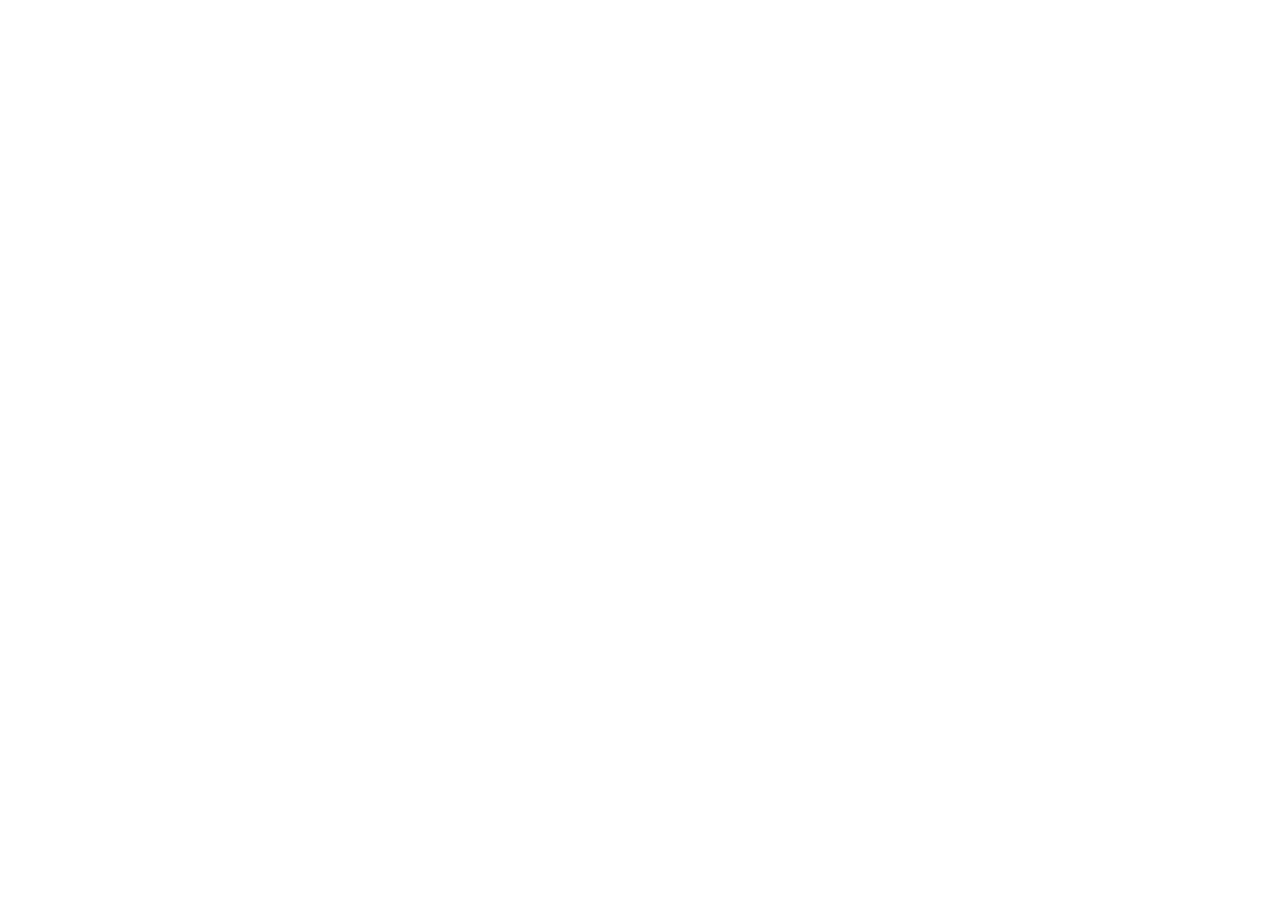
==== pages/contatos.html @ 03501968 "primeirapartedosite" ====
<!DOCTYPE html>
<html lang="en">
<head>
    <meta charset="UTF-8">
    <meta name="viewport" content="width=device-width, initial-scale=1.0">
    <link rel="stylesheet" href="../assets/css/style.css">
    <link rel="icon" href="../assets/img/onze onze assets-02.png" type="image/png">
    <title>Onze Onze</title>
</head>
<body>
    
</body>
</html>
---- assets/css/style.css ----
body{
    font-family: Helvetica, sans-serif;
    font-size: medium;
}

body.home {
    height: 100vh;
    position: relative; /* IMPORTANTE */
    overflow: hidden;
}

/* imagem de fundo */
body.home::before {
    content: "";
    position: absolute;
    top: 0;
    left: 0;
    width: 100%;
    height: 100%;

    background-image: url("../img/bg-image.JPG");
    background-size: cover;
    background-position: center;
    background-repeat: no-repeat;

    filter: blur(2px); /* blur aqui */
    z-index: -2;
}

/* "película" tipo papel manteiga */
body.home::after {
    content: "";
    position: absolute;
    top: 0;
    left: 0;
    width: 100%;
    height: 100%;

    background-color: rgba(255, 255, 255, 0.2); /* ou preto: rgba(0,0,0,0.4) */
    z-index: -1;
}
/* NAVBAR TRANSPARENTE */
.fundo-transparente {
    background-color: rgba(255, 255, 255, 0);
}

/* o "card" do menu */
.navbar-collapse ul {
     background: rgba(255, 255, 255, 0.08);
    backdrop-filter: blur(10px);

    padding: 20px 25px;   /* ↓ menos espaço */
    border-radius: 16px;

    text-align: center;
    width: 220px;         /* controla o tamanho */
}
/* links mais bonitos */
.navbar-collapse .nav-link {
    color: white !important;
    font-size: 20px;
    margin: 10px 0;
}

.navbar-collapse .nav-link:hover {
    opacity: 0.7;
}
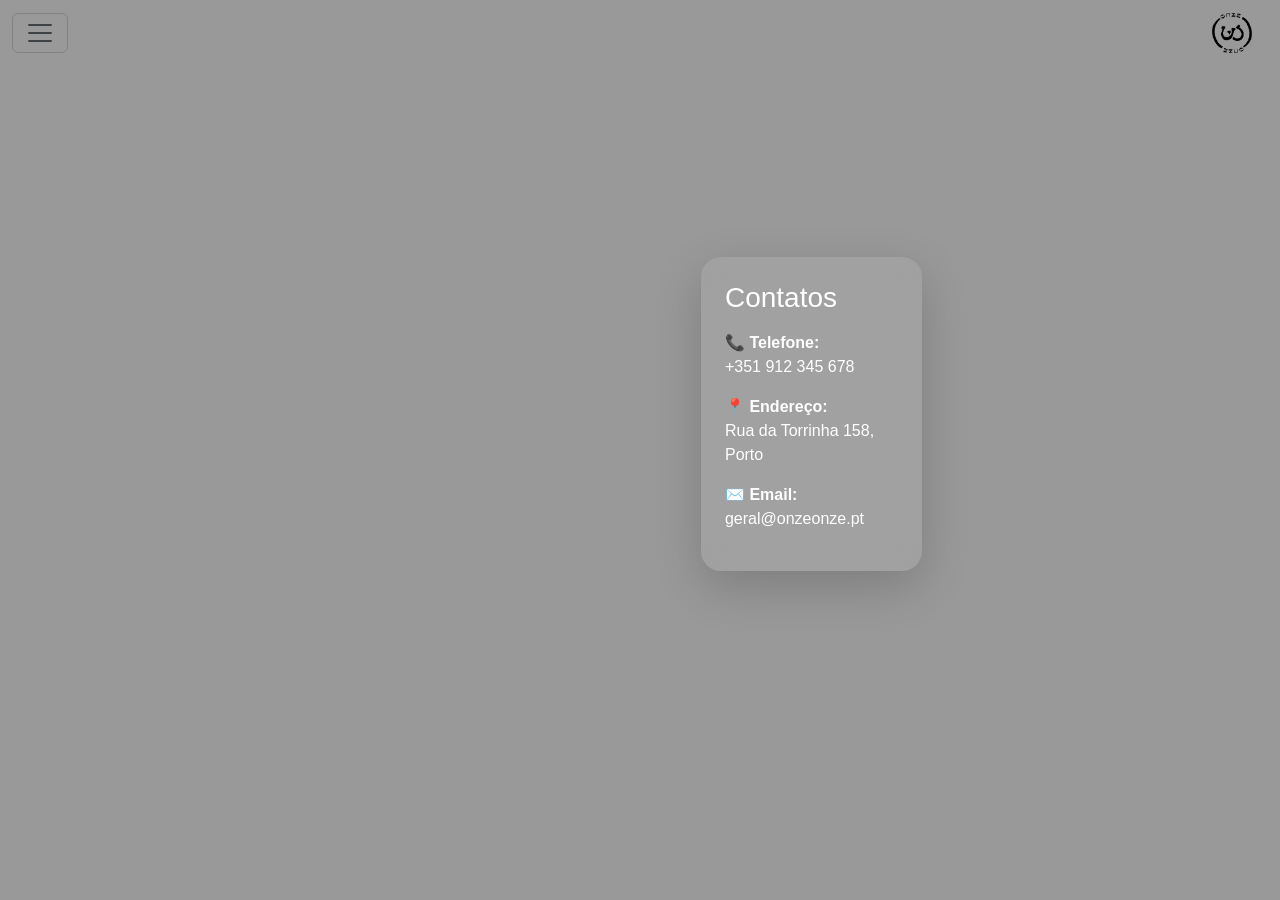
==== commit 4130ba3a: "update" ====
--- a/pages/contatos.html
+++ b/pages/contatos.html
@@ -1,13 +1,98 @@
-<!DOCTYPE html>
+<!doctype html>
 <html lang="en">
-<head>
-    <meta charset="UTF-8">
-    <meta name="viewport" content="width=device-width, initial-scale=1.0">
-    <link rel="stylesheet" href="../assets/css/style.css">
-    <link rel="icon" href="../assets/img/onze onze assets-02.png" type="image/png">
+  <head>
+    <meta charset="UTF-8" />
+    <meta name="viewport" content="width=device-width, initial-scale=1.0" />
+    <link rel="stylesheet" href="../assets/css/style.css" />
+    <link
+      rel="icon"
+      href="../assets/img/onze onze assets-02.png"
+      type="image/png"
+    />
     <title>Onze Onze</title>
-</head>
-<body>
+    <link rel="stylesheet" href="../assets/css/bootstrap.min.css">
+    <link rel="stylesheet" href="../assets/css/style.css" />
+  </head>
+  <body class="contatos">
+    <nav class="fundo-transparente navbar">
+        <div class="container-fluid">
+            <button class="navbar-toggler" type="button" data-bs-toggle="collapse"
+                data-bs-target="#navbarSupportedContent" aria-controls="navbarSupportedContent" aria-expanded="false"
+                aria-label="Toggle navigation">
+                <span class="navbar-toggler-icon"></span>
+            </button>
+            <a class="navbar-brand" href="#"><img src="../assets/img/onze onze assets-02.png" alt="logo onze"
+                    height="40" /></a>
+            <div class="collapse navbar-collapse" id="navbarSupportedContent">
+                <ul class="navbar-nav me-auto mb-2 mb-lg-0">
+                    <li class="nav-item">
+                        <a class="nav-link" aria-current="page" href="index.html">Página Principal</a>
+                    </li>
+                    <li class="nav-item">
+                        <a class="nav-link" href="../pages/eventos.html">Eventos</a>
+                    </li>
+                    <li class="nav-item dropdown"></li>
+                    <li class="nav-item">
+                        <a class="nav-link" href="../pages/reserve.html">Faça a sua reserva</a>
+                    </li>
+                    <li class="nav-item">
+                        <a class="nav-link active" href="../pages/sobre-nos.html">Sobre Nós</a>
+                    </li>
+
+                    <li class="nav-item">
+                        <a class="nav-link" href="../pages/contatos.html">Contatos</a>
+                    </li>
+                </ul>
+            </div>
+        </div>
+    </nav>
+    <div
+      class="container d-flex align-items-center justify-content-center"
+      style="min-height: 80vh"
+    >
+
     
-</body>
-</html>+      <div class="row align-items-center">
+        <!-- MAPA -->
+        <div class="col-md-7">
+          <div class="map-container">
+            <iframe
+              src="https://www.google.com/maps?q=Rua%20da%20Torrinha%20158,%20Porto&output=embed"
+              width="100%"
+              height="400"
+              style="border: 0"
+              allowfullscreen=""
+              loading="lazy"
+            >
+            </iframe>
+          </div>
+        </div>
+        <!-- CARD -->
+        <div class="col-md-5 mb-4">
+          <div class="card shadow-lg p-4 contact-card">
+            <h3 class="mb-3">Contatos</h3>
+
+            <p>
+              <strong>📞 Telefone:</strong><br />
+              +351 912 345 678
+            </p>
+
+            <p>
+              <strong>📍 Endereço:</strong><br />
+              Rua da Torrinha 158, Porto
+            </p>
+
+            <p>
+              <strong>✉️ Email:</strong><br />
+              geral@onzeonze.pt
+            </p>
+          </div>
+        </div>
+
+        
+      </div>
+    </div>
+     <script src="../assets/js/main.js"></script>
+    <script src="../assets/js/bootstrap.bundle.min.js"></script>
+  </body>
+</html>
--- a/assets/css/style.css
+++ b/assets/css/style.css
@@ -4,15 +4,15 @@
 }
 
 body.home {
-    height: 100vh;
+    min-height: 100vh;
     position: relative; /* IMPORTANTE */
-    overflow: hidden;
+    overflow-x: hidden;
 }
-
+/******************************* INDEX *******************************/
 /* imagem de fundo */
 body.home::before {
     content: "";
-    position: absolute;
+    position: fixed;
     top: 0;
     left: 0;
     width: 100%;
@@ -39,6 +39,8 @@
     background-color: rgba(255, 255, 255, 0.2); /* ou preto: rgba(0,0,0,0.4) */
     z-index: -1;
 }
+
+
 /* NAVBAR TRANSPARENTE */
 .fundo-transparente {
     background-color: rgba(255, 255, 255, 0);
@@ -64,4 +66,126 @@
 
 .navbar-collapse .nav-link:hover {
     opacity: 0.7;
+}
+
+/******************************* SOBRE NÓS *******************************/
+
+body.sobre-nos {
+    height: 100vh;
+    position: relative;
+    overflow-x: hidden;
+}
+
+/* imagem de fundo */
+body.sobre-nos::before {
+    content: "";
+    position: absolute;
+    top: 0;
+    left: 0;
+    width: 100%;
+    height: 100%;
+
+    background-image: url("../img/bg-sobre-nos.JPG"); /* imagem de fundo pagina sobre nós */
+    background-size: cover;
+    background-position: center;
+    background-repeat: no-repeat;
+
+    filter: blur(2px);
+    z-index: -2;
+}
+
+/* overlay */
+body.sobre-nos::after {
+    content: "";
+    position: absolute;
+    top: 0;
+    left: 0;
+    width: 100%;
+    height: 100%;
+
+    background-color: rgba(0, 0, 0, 0.3); /* ou branco, como preferir */
+    z-index: -1;
+}
+
+.card-onze {
+    background: rgba(255, 255, 255, 0.08);
+    backdrop-filter: blur(12px);
+    border-radius: 20px;
+    padding: 30px;
+    max-width: 600px;
+    color: white;
+    text-align: center;
+    box-shadow: 0 8px 30px rgba(0,0,0,0.3);
+}
+
+.review-card {
+    background: rgba(255, 255, 255, 0.08);
+    backdrop-filter: blur(10px);
+    border-radius: 20px;
+    padding: 25px;
+    max-width: 500px;
+    margin: auto;
+    color: white;
+    text-align: center;
+    box-shadow: 0 8px 30px rgba(0,0,0,0.3);
+}
+
+.carousel-item {
+    padding: 20px;
+}
+
+
+/******************************* CONTATOS */
+body.contatos {
+    min-height: 100vh;
+    position: relative;
+    overflow-x: hidden;
+}
+
+/* fundo */
+body.contatos::before {
+    content: "";
+    position: fixed;
+    top: 0;
+    left: 0;
+    width: 100%;
+    height: 100%;
+
+    background-image: url("../img/bg-contatos.jpg"); /* imagem de fundo pagina contatos */
+    background-size: cover;
+    background-position: center;
+    background-repeat: no-repeat;
+
+    z-index: -2;
+}
+
+/* overlay */
+body.contatos::after {
+    content: "";
+    position: fixed;
+    top: 0;
+    left: 0;
+    width: 100%;
+    height: 100%;
+
+    background-color: rgba(0, 0, 0, 0.4);
+    z-index: -1;
+}
+
+/* card mais bonito */
+.card {
+    background: rgba(255, 255, 255, 0.08) !important;
+    backdrop-filter: blur(12px);
+    border-radius: 20px;
+    padding: 25px;
+    color: white;
+    box-shadow: 0 8px 30px rgba(0,0,0,0.3);
+    border: none;
+}
+
+.mapa {
+    width: 200%;
+    height: 580px;
+    border: 0;
+    border-radius: 100px;
 }
--- a/assets/css/style.css
+++ b/assets/css/style.css
@@ -4,15 +4,15 @@
 }
 
 body.home {
-    height: 100vh;
+    min-height: 100vh;
     position: relative; /* IMPORTANTE */
-    overflow: hidden;
+    overflow-x: hidden;
 }
-
+/******************************* INDEX *******************************/
 /* imagem de fundo */
 body.home::before {
     content: "";
-    position: absolute;
+    position: fixed;
     top: 0;
     left: 0;
     width: 100%;
@@ -39,6 +39,8 @@
     background-color: rgba(255, 255, 255, 0.2); /* ou preto: rgba(0,0,0,0.4) */
     z-index: -1;
 }
+
+
 /* NAVBAR TRANSPARENTE */
 .fundo-transparente {
     background-color: rgba(255, 255, 255, 0);
@@ -64,4 +66,126 @@
 
 .navbar-collapse .nav-link:hover {
     opacity: 0.7;
+}
+
+/******************************* SOBRE NÓS *******************************/
+
+body.sobre-nos {
+    height: 100vh;
+    position: relative;
+    overflow-x: hidden;
+}
+
+/* imagem de fundo */
+body.sobre-nos::before {
+    content: "";
+    position: absolute;
+    top: 0;
+    left: 0;
+    width: 100%;
+    height: 100%;
+
+    background-image: url("../img/bg-sobre-nos.JPG"); /* imagem de fundo pagina sobre nós */
+    background-size: cover;
+    background-position: center;
+    background-repeat: no-repeat;
+
+    filter: blur(2px);
+    z-index: -2;
+}
+
+/* overlay */
+body.sobre-nos::after {
+    content: "";
+    position: absolute;
+    top: 0;
+    left: 0;
+    width: 100%;
+    height: 100%;
+
+    background-color: rgba(0, 0, 0, 0.3); /* ou branco, como preferir */
+    z-index: -1;
+}
+
+.card-onze {
+    background: rgba(255, 255, 255, 0.08);
+    backdrop-filter: blur(12px);
+    border-radius: 20px;
+    padding: 30px;
+    max-width: 600px;
+    color: white;
+    text-align: center;
+    box-shadow: 0 8px 30px rgba(0,0,0,0.3);
+}
+
+.review-card {
+    background: rgba(255, 255, 255, 0.08);
+    backdrop-filter: blur(10px);
+    border-radius: 20px;
+    padding: 25px;
+    max-width: 500px;
+    margin: auto;
+    color: white;
+    text-align: center;
+    box-shadow: 0 8px 30px rgba(0,0,0,0.3);
+}
+
+.carousel-item {
+    padding: 20px;
+}
+
+
+/******************************* CONTATOS */
+body.contatos {
+    min-height: 100vh;
+    position: relative;
+    overflow-x: hidden;
+}
+
+/* fundo */
+body.contatos::before {
+    content: "";
+    position: fixed;
+    top: 0;
+    left: 0;
+    width: 100%;
+    height: 100%;
+
+    background-image: url("../img/bg-contatos.jpg"); /* imagem de fundo pagina contatos */
+    background-size: cover;
+    background-position: center;
+    background-repeat: no-repeat;
+
+    z-index: -2;
+}
+
+/* overlay */
+body.contatos::after {
+    content: "";
+    position: fixed;
+    top: 0;
+    left: 0;
+    width: 100%;
+    height: 100%;
+
+    background-color: rgba(0, 0, 0, 0.4);
+    z-index: -1;
+}
+
+/* card mais bonito */
+.card {
+    background: rgba(255, 255, 255, 0.08) !important;
+    backdrop-filter: blur(12px);
+    border-radius: 20px;
+    padding: 25px;
+    color: white;
+    box-shadow: 0 8px 30px rgba(0,0,0,0.3);
+    border: none;
+}
+
+.mapa {
+    width: 200%;
+    height: 580px;
+    border: 0;
+    border-radius: 100px;
 }
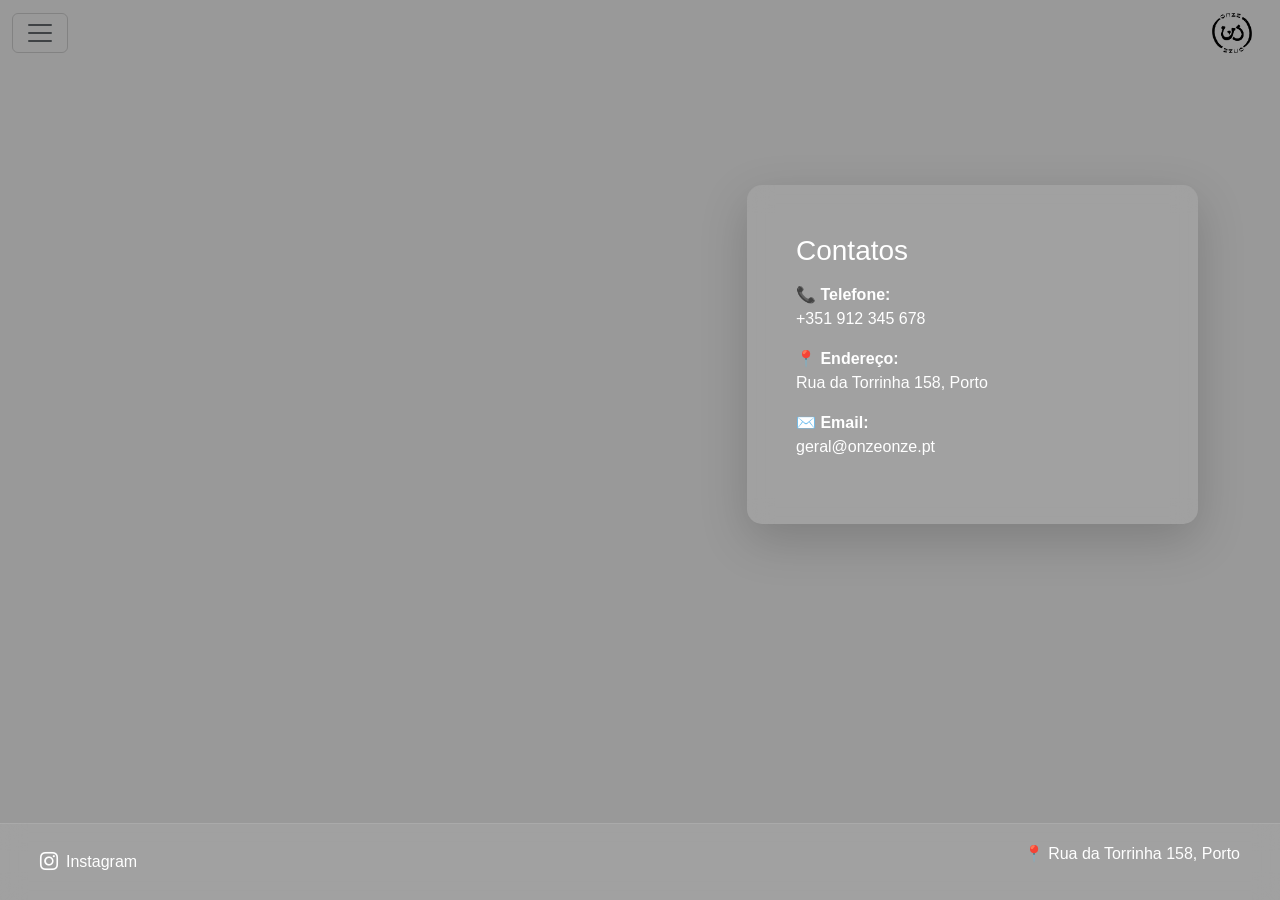
==== commit f014f23a: "criação páginas finais (reserve e eventos) e melhorias em outras páginas" ====
--- a/pages/contatos.html
+++ b/pages/contatos.html
@@ -10,89 +10,108 @@
       type="image/png"
     />
     <title>Onze Onze</title>
-    <link rel="stylesheet" href="../assets/css/bootstrap.min.css">
+
+    <link rel="stylesheet" href="https://cdn.jsdelivr.net/npm/bootstrap-icons@1.11.3/font/bootstrap-icons.css">
+    <link rel="stylesheet" href="../assets/css/bootstrap.min.css" />
     <link rel="stylesheet" href="../assets/css/style.css" />
   </head>
   <body class="contatos">
     <nav class="fundo-transparente navbar">
-        <div class="container-fluid">
-            <button class="navbar-toggler" type="button" data-bs-toggle="collapse"
-                data-bs-target="#navbarSupportedContent" aria-controls="navbarSupportedContent" aria-expanded="false"
-                aria-label="Toggle navigation">
-                <span class="navbar-toggler-icon"></span>
-            </button>
-            <a class="navbar-brand" href="#"><img src="../assets/img/onze onze assets-02.png" alt="logo onze"
-                    height="40" /></a>
-            <div class="collapse navbar-collapse" id="navbarSupportedContent">
-                <ul class="navbar-nav me-auto mb-2 mb-lg-0">
-                    <li class="nav-item">
-                        <a class="nav-link" aria-current="page" href="index.html">Página Principal</a>
-                    </li>
-                    <li class="nav-item">
-                        <a class="nav-link" href="../pages/eventos.html">Eventos</a>
-                    </li>
-                    <li class="nav-item dropdown"></li>
-                    <li class="nav-item">
-                        <a class="nav-link" href="../pages/reserve.html">Faça a sua reserva</a>
-                    </li>
-                    <li class="nav-item">
-                        <a class="nav-link active" href="../pages/sobre-nos.html">Sobre Nós</a>
-                    </li>
+      <div class="container-fluid">
+        <button
+          class="navbar-toggler"
+          type="button"
+          data-bs-toggle="collapse"
+          data-bs-target="#navbarSupportedContent"
+          aria-controls="navbarSupportedContent"
+          aria-expanded="false"
+          aria-label="Toggle navigation"
+        >
+          <span class="navbar-toggler-icon"></span>
+        </button>
+        <a class="navbar-brand" href="#"
+          ><img
+            src="../assets/img/onze-onze-assets-02.png"
+            alt="logo onze"
+            height="40"
+        /></a>
+        <div class="collapse navbar-collapse" id="navbarSupportedContent">
+          <ul class="navbar-nav me-auto mb-2 mb-lg-0">
+            <li class="nav-item">
+              <a class="nav-link" aria-current="page" href="index.html"
+                >Home</a
+              >
+            </li>
+            <li class="nav-item">
+              <a class="nav-link" href="../pages/eventos.html">Eventos</a>
+            </li>
+            <li class="nav-item dropdown"></li>
+            <li class="nav-item">
+              <a class="nav-link" href="../pages/reserve.html"
+                >Faça a sua reserva</a
+              >
+            </li>
+            <li class="nav-item">
+              <a class="nav-link" href="../pages/sobre-nos.html">Sobre Nós</a>
+            </li>
 
-                    <li class="nav-item">
-                        <a class="nav-link" href="../pages/contatos.html">Contatos</a>
-                    </li>
-                </ul>
-            </div>
+            <li class="nav-item">
+              <a class="nav-link active" href="../pages/contatos.html"
+                >Contatos</a
+              >
+            </li>
+          </ul>
         </div>
+      </div>
     </nav>
-    <div
-      class="container d-flex align-items-center justify-content-center"
-      style="min-height: 80vh"
-    >
-
-    
+    <main>
+    <div class="container py-5">
       <div class="row align-items-center">
         <!-- MAPA -->
-        <div class="col-md-7">
-          <div class="map-container">
+        <div class="col-md-7 mb-4 mb-md-0">
+          <div class="ratio ratio-4x3">
             <iframe
               src="https://www.google.com/maps?q=Rua%20da%20Torrinha%20158,%20Porto&output=embed"
-              width="100%"
-              height="400"
-              style="border: 0"
-              allowfullscreen=""
+              allowfullscreen
               loading="lazy"
             >
             </iframe>
           </div>
         </div>
+
         <!-- CARD -->
-        <div class="col-md-5 mb-4">
-          <div class="card shadow-lg p-4 contact-card">
-            <h3 class="mb-3">Contatos</h3>
+        <div class="col-md-5">
+          <div class="card shadow-lg contact-card">
+            <div class="card-body p-4">
+              <h3 class="mb-3">Contatos</h3>
 
-            <p>
-              <strong>📞 Telefone:</strong><br />
-              +351 912 345 678
-            </p>
+              <p><strong>📞 Telefone:</strong><br />+351 912 345 678</p>
 
-            <p>
-              <strong>📍 Endereço:</strong><br />
-              Rua da Torrinha 158, Porto
-            </p>
+              <p>
+                <strong>📍 Endereço:</strong><br />Rua da Torrinha 158, Porto
+              </p>
 
-            <p>
-              <strong>✉️ Email:</strong><br />
-              geral@onzeonze.pt
-            </p>
+              <p><strong>✉️ Email:</strong><br />geral@onzeonze.pt</p>
+            </div>
           </div>
         </div>
-
-        
       </div>
     </div>
-     <script src="../assets/js/main.js"></script>
+    </main>
+    <footer class="site-footer">
+
+  <div class="footer-left">
+    <a href="https://www.instagram.com/onzeporto/" target="_blank" class="footer-link">
+      <i class="bi bi-instagram"></i> Instagram
+    </a>
+  </div>
+
+  <div class="footer-right">
+    <p>📍 Rua da Torrinha 158, Porto</p>
+  </div>
+
+</footer>
+    <script src="../assets/js/main.js"></script>
     <script src="../assets/js/bootstrap.bundle.min.js"></script>
   </body>
 </html>
--- a/assets/css/style.css
+++ b/assets/css/style.css
@@ -1,4 +1,10 @@
-body{
+main {
+    flex: 1;
+}
+body {
+    display: flex;
+    flex-direction: column;
+    min-height: 100vh;
     font-family: Helvetica, sans-serif;
     font-size: medium;
 }
@@ -17,6 +23,7 @@
     left: 0;
     width: 100%;
     height: 100%;
+    filter: blur(2px);
 
     background-image: url("../img/bg-image.JPG");
     background-size: cover;
@@ -43,12 +50,41 @@
 
 /* NAVBAR TRANSPARENTE */
 .fundo-transparente {
-    background-color: rgba(255, 255, 255, 0);
+    background-color: rgba(255, 0, 0, 0);
+}
+
+.navbar {
+    position: relative;
+}
+
+.navbar-collapse {
+    position: absolute;
+    top: 100%;
+    left: 0;
+
+    width: 240px;
+
+    backdrop-filter: blur(12px);
+
+    border-radius: 16px;
+    padding: 15px;
+
+    z-index: 9999;
+}
+
+.navbar-collapse.collapse {
+    position: absolute;
+}
+
+
+.navbar-nav {
+    padding: 0;
+    margin: 0;
 }
 
 /* o "card" do menu */
 .navbar-collapse ul {
-     background: rgba(255, 255, 255, 0.08);
+    background: rgba(255, 255,255, 0);
     backdrop-filter: blur(10px);
 
     padding: 20px 25px;   /* ↓ menos espaço */
@@ -67,6 +103,38 @@
 .navbar-collapse .nav-link:hover {
     opacity: 0.7;
 }
+.hero {
+    height: 100vh;
+    background: url("../img/home.jpg") center/cover no-repeat;
+    display: flex;
+    align-items: center;
+    justify-content: center;
+    position: relative;
+}
+
+/* overlay escuro */
+.hero::before {
+    content: "";
+    position: absolute;
+    inset: 0;
+}
+
+/* CARD */
+.hero-card {
+    position: relative;
+    z-index: 2;
+
+    background: rgba(255, 255, 255, 0.08);
+    backdrop-filter: blur(12px);
+
+    padding: 40px;
+    border-radius: 20px;
+
+    text-align: center;
+    color: white;
+
+    box-shadow: 0 10px 30px rgba(0,0,0,0.3);
+}
 
 /******************************* SOBRE NÓS *******************************/
 
@@ -84,8 +152,9 @@
     left: 0;
     width: 100%;
     height: 100%;
-
-    background-image: url("../img/bg-sobre-nos.JPG"); /* imagem de fundo pagina sobre nós */
+    filter: blur(2px);
+
+    background-image: url("../img/bg-sobre-nos.JPG");
     background-size: cover;
     background-position: center;
     background-repeat: no-repeat;
@@ -103,7 +172,7 @@
     width: 100%;
     height: 100%;
 
-    background-color: rgba(0, 0, 0, 0.3); /* ou branco, como preferir */
+    background-color: rgba(0, 0, 0, 0.3);
     z-index: -1;
 }
 
@@ -135,7 +204,7 @@
 }
 
 
-/******************************* CONTATOS */
+/******************************* CONTATOS *******************************/
 body.contatos {
     min-height: 100vh;
     position: relative;
@@ -150,8 +219,9 @@
     left: 0;
     width: 100%;
     height: 100%;
-
-    background-image: url("../img/bg-contatos.jpg"); /* imagem de fundo pagina contatos */
+    filter: blur(2px);
+
+    background-image: url("../img/bg-contatos.jpg"); 
     background-size: cover;
     background-position: center;
     background-repeat: no-repeat;
@@ -188,4 +258,198 @@
     height: 580px;
     border: 0;
     border-radius: 100px;
+}
+
+/******************************* EVENTOS *******************************/
+body.eventos {
+    min-height: 100vh;
+    position: relative;
+    overflow-x: hidden;
+}
+
+/* fundo */
+body.eventos::before {
+    content: "";
+    position: fixed;
+    top: 0;
+    left: 0;
+    width: 100%;
+    height: 100%;
+    filter: blur(2px);
+
+    background-image: url("../img/bg-eventos.jpg"); 
+    background-size: cover;
+    background-position: center;
+    background-repeat: no-repeat;
+
+    z-index: -2;
+}
+
+/* overlay */
+body.eventos::after {
+    content: "";
+    position: fixed;
+    top: 0;
+    left: 0;
+    width: 100%;
+    height: 100%;
+
+    background-color: rgba(0, 0, 0, 0.3); 
+    z-index: -1;
+}
+.event-carousel {
+  display: flex;
+  justify-content: center;
+  align-items: center;
+  gap: 0;
+  perspective: 1200px;
+  height: 450px;
+}
+
+/* estrutura base */
+.event-card {
+  width: 280px;
+  transition: all 0.5s ease;
+  position: relative;
+  cursor: pointer;
+}
+
+/* card interno */
+.card {
+  border-radius: 15px;
+  overflow: hidden;
+  transition: 0.3s;
+}
+
+/* imagens normais */
+.card img {
+  height: 300px;
+  object-fit: cover;
+}
+
+/* 🔥 centro (em destaque) */
+.center {
+  transform: scale(1.2) translateZ(80px);
+  z-index: 3;
+}
+
+/* esquerda */
+.left {
+  transform: scale(0.9) translateX(-60px) rotateY(15deg);
+  opacity: 0.7;
+  z-index: 1;
+}
+
+/* direita */
+.right {
+  transform: scale(0.9) translateX(60px) rotateY(-15deg);
+  opacity: 0.7;
+  z-index: 1;
+}
+
+/* hover geral */
+.event-card:hover {
+  transform: scale(1.25);
+  z-index: 5;
+}
+
+/******************************* RESERVE *******************************/
+/* fundo reservas */
+body.reservas {
+    min-height: 100vh;
+    position: relative;
+    overflow-x: hidden;
+}
+
+/* imagem de fundo */
+body.reservas::before {
+    content: "";
+    position: fixed;
+    top: 0;
+    left: 0;
+    width: 100%;
+    height: 100%;
+
+    background-image: url("../img/bg-reserve.jpeg");
+    background-size: cover;
+    background-position: center;
+    background-repeat: no-repeat;
+
+    filter: blur(2px); /* 🔥 blur igual ao home */
+    z-index: -2;
+}
+
+/* película (overlay) */
+body.reservas::after {
+    content: "";
+    position: fixed;
+    top: 0;
+    left: 0;
+    width: 100%;
+    height: 100%;
+
+    background-color: rgba(0, 0, 0, 0.35); /* escurece + dá contraste */
+    z-index: -1;
+}
+.form-label.required::after {
+    content: " *";
+    color: red;
+    font-weight: bold;
+}
+
+/******************************* FOOTER *******************************/
+.site-footer {
+    display: flex;
+    justify-content: space-between;
+    align-items: center;
+
+    padding: 18px 40px;
+
+    /* 🍷 efeito papel manteiga */
+    background: rgba(255, 255, 255, 0.08);
+    backdrop-filter: blur(12px);
+
+    border-top: 1px solid rgba(255, 255, 255, 0.1);
+
+    color: white;
+
+    position: relative;
+    z-index: 10;
+}
+
+/* links */
+.footer-link {
+    color: white;
+    text-decoration: none;
+    font-size: 16px;
+
+    display: flex;
+    align-items: center;
+    gap: 8px;
+
+    transition: 0.3s;
+}
+
+.footer-link:hover {
+    opacity: 0.7;
+}
+
+/* ícone Instagram */
+.site-footer i {
+    font-size: 18px;
+}
+
+/* hover mais premium */
+.footer-link:hover i {
+    transform: scale(1.15);
+    transition: 0.3s;
+}
+
+/* responsivo */
+@media (max-width: 600px) {
+    .site-footer {
+        flex-direction: column;
+        gap: 10px;
+        text-align: center;
+    }
 }
--- a/assets/css/style.css
+++ b/assets/css/style.css
@@ -1,4 +1,10 @@
-body{
+main {
+    flex: 1;
+}
+body {
+    display: flex;
+    flex-direction: column;
+    min-height: 100vh;
     font-family: Helvetica, sans-serif;
     font-size: medium;
 }
@@ -17,6 +23,7 @@
     left: 0;
     width: 100%;
     height: 100%;
+    filter: blur(2px);
 
     background-image: url("../img/bg-image.JPG");
     background-size: cover;
@@ -43,12 +50,41 @@
 
 /* NAVBAR TRANSPARENTE */
 .fundo-transparente {
-    background-color: rgba(255, 255, 255, 0);
+    background-color: rgba(255, 0, 0, 0);
+}
+
+.navbar {
+    position: relative;
+}
+
+.navbar-collapse {
+    position: absolute;
+    top: 100%;
+    left: 0;
+
+    width: 240px;
+
+    backdrop-filter: blur(12px);
+
+    border-radius: 16px;
+    padding: 15px;
+
+    z-index: 9999;
+}
+
+.navbar-collapse.collapse {
+    position: absolute;
+}
+
+
+.navbar-nav {
+    padding: 0;
+    margin: 0;
 }
 
 /* o "card" do menu */
 .navbar-collapse ul {
-     background: rgba(255, 255, 255, 0.08);
+    background: rgba(255, 255,255, 0);
     backdrop-filter: blur(10px);
 
     padding: 20px 25px;   /* ↓ menos espaço */
@@ -67,6 +103,38 @@
 .navbar-collapse .nav-link:hover {
     opacity: 0.7;
 }
+.hero {
+    height: 100vh;
+    background: url("../img/home.jpg") center/cover no-repeat;
+    display: flex;
+    align-items: center;
+    justify-content: center;
+    position: relative;
+}
+
+/* overlay escuro */
+.hero::before {
+    content: "";
+    position: absolute;
+    inset: 0;
+}
+
+/* CARD */
+.hero-card {
+    position: relative;
+    z-index: 2;
+
+    background: rgba(255, 255, 255, 0.08);
+    backdrop-filter: blur(12px);
+
+    padding: 40px;
+    border-radius: 20px;
+
+    text-align: center;
+    color: white;
+
+    box-shadow: 0 10px 30px rgba(0,0,0,0.3);
+}
 
 /******************************* SOBRE NÓS *******************************/
 
@@ -84,8 +152,9 @@
     left: 0;
     width: 100%;
     height: 100%;
-
-    background-image: url("../img/bg-sobre-nos.JPG"); /* imagem de fundo pagina sobre nós */
+    filter: blur(2px);
+
+    background-image: url("../img/bg-sobre-nos.JPG");
     background-size: cover;
     background-position: center;
     background-repeat: no-repeat;
@@ -103,7 +172,7 @@
     width: 100%;
     height: 100%;
 
-    background-color: rgba(0, 0, 0, 0.3); /* ou branco, como preferir */
+    background-color: rgba(0, 0, 0, 0.3);
     z-index: -1;
 }
 
@@ -135,7 +204,7 @@
 }
 
 
-/******************************* CONTATOS */
+/******************************* CONTATOS *******************************/
 body.contatos {
     min-height: 100vh;
     position: relative;
@@ -150,8 +219,9 @@
     left: 0;
     width: 100%;
     height: 100%;
-
-    background-image: url("../img/bg-contatos.jpg"); /* imagem de fundo pagina contatos */
+    filter: blur(2px);
+
+    background-image: url("../img/bg-contatos.jpg"); 
     background-size: cover;
     background-position: center;
     background-repeat: no-repeat;
@@ -188,4 +258,198 @@
     height: 580px;
     border: 0;
     border-radius: 100px;
+}
+
+/******************************* EVENTOS *******************************/
+body.eventos {
+    min-height: 100vh;
+    position: relative;
+    overflow-x: hidden;
+}
+
+/* fundo */
+body.eventos::before {
+    content: "";
+    position: fixed;
+    top: 0;
+    left: 0;
+    width: 100%;
+    height: 100%;
+    filter: blur(2px);
+
+    background-image: url("../img/bg-eventos.jpg"); 
+    background-size: cover;
+    background-position: center;
+    background-repeat: no-repeat;
+
+    z-index: -2;
+}
+
+/* overlay */
+body.eventos::after {
+    content: "";
+    position: fixed;
+    top: 0;
+    left: 0;
+    width: 100%;
+    height: 100%;
+
+    background-color: rgba(0, 0, 0, 0.3); 
+    z-index: -1;
+}
+.event-carousel {
+  display: flex;
+  justify-content: center;
+  align-items: center;
+  gap: 0;
+  perspective: 1200px;
+  height: 450px;
+}
+
+/* estrutura base */
+.event-card {
+  width: 280px;
+  transition: all 0.5s ease;
+  position: relative;
+  cursor: pointer;
+}
+
+/* card interno */
+.card {
+  border-radius: 15px;
+  overflow: hidden;
+  transition: 0.3s;
+}
+
+/* imagens normais */
+.card img {
+  height: 300px;
+  object-fit: cover;
+}
+
+/* 🔥 centro (em destaque) */
+.center {
+  transform: scale(1.2) translateZ(80px);
+  z-index: 3;
+}
+
+/* esquerda */
+.left {
+  transform: scale(0.9) translateX(-60px) rotateY(15deg);
+  opacity: 0.7;
+  z-index: 1;
+}
+
+/* direita */
+.right {
+  transform: scale(0.9) translateX(60px) rotateY(-15deg);
+  opacity: 0.7;
+  z-index: 1;
+}
+
+/* hover geral */
+.event-card:hover {
+  transform: scale(1.25);
+  z-index: 5;
+}
+
+/******************************* RESERVE *******************************/
+/* fundo reservas */
+body.reservas {
+    min-height: 100vh;
+    position: relative;
+    overflow-x: hidden;
+}
+
+/* imagem de fundo */
+body.reservas::before {
+    content: "";
+    position: fixed;
+    top: 0;
+    left: 0;
+    width: 100%;
+    height: 100%;
+
+    background-image: url("../img/bg-reserve.jpeg");
+    background-size: cover;
+    background-position: center;
+    background-repeat: no-repeat;
+
+    filter: blur(2px); /* 🔥 blur igual ao home */
+    z-index: -2;
+}
+
+/* película (overlay) */
+body.reservas::after {
+    content: "";
+    position: fixed;
+    top: 0;
+    left: 0;
+    width: 100%;
+    height: 100%;
+
+    background-color: rgba(0, 0, 0, 0.35); /* escurece + dá contraste */
+    z-index: -1;
+}
+.form-label.required::after {
+    content: " *";
+    color: red;
+    font-weight: bold;
+}
+
+/******************************* FOOTER *******************************/
+.site-footer {
+    display: flex;
+    justify-content: space-between;
+    align-items: center;
+
+    padding: 18px 40px;
+
+    /* 🍷 efeito papel manteiga */
+    background: rgba(255, 255, 255, 0.08);
+    backdrop-filter: blur(12px);
+
+    border-top: 1px solid rgba(255, 255, 255, 0.1);
+
+    color: white;
+
+    position: relative;
+    z-index: 10;
+}
+
+/* links */
+.footer-link {
+    color: white;
+    text-decoration: none;
+    font-size: 16px;
+
+    display: flex;
+    align-items: center;
+    gap: 8px;
+
+    transition: 0.3s;
+}
+
+.footer-link:hover {
+    opacity: 0.7;
+}
+
+/* ícone Instagram */
+.site-footer i {
+    font-size: 18px;
+}
+
+/* hover mais premium */
+.footer-link:hover i {
+    transform: scale(1.15);
+    transition: 0.3s;
+}
+
+/* responsivo */
+@media (max-width: 600px) {
+    .site-footer {
+        flex-direction: column;
+        gap: 10px;
+        text-align: center;
+    }
 }
